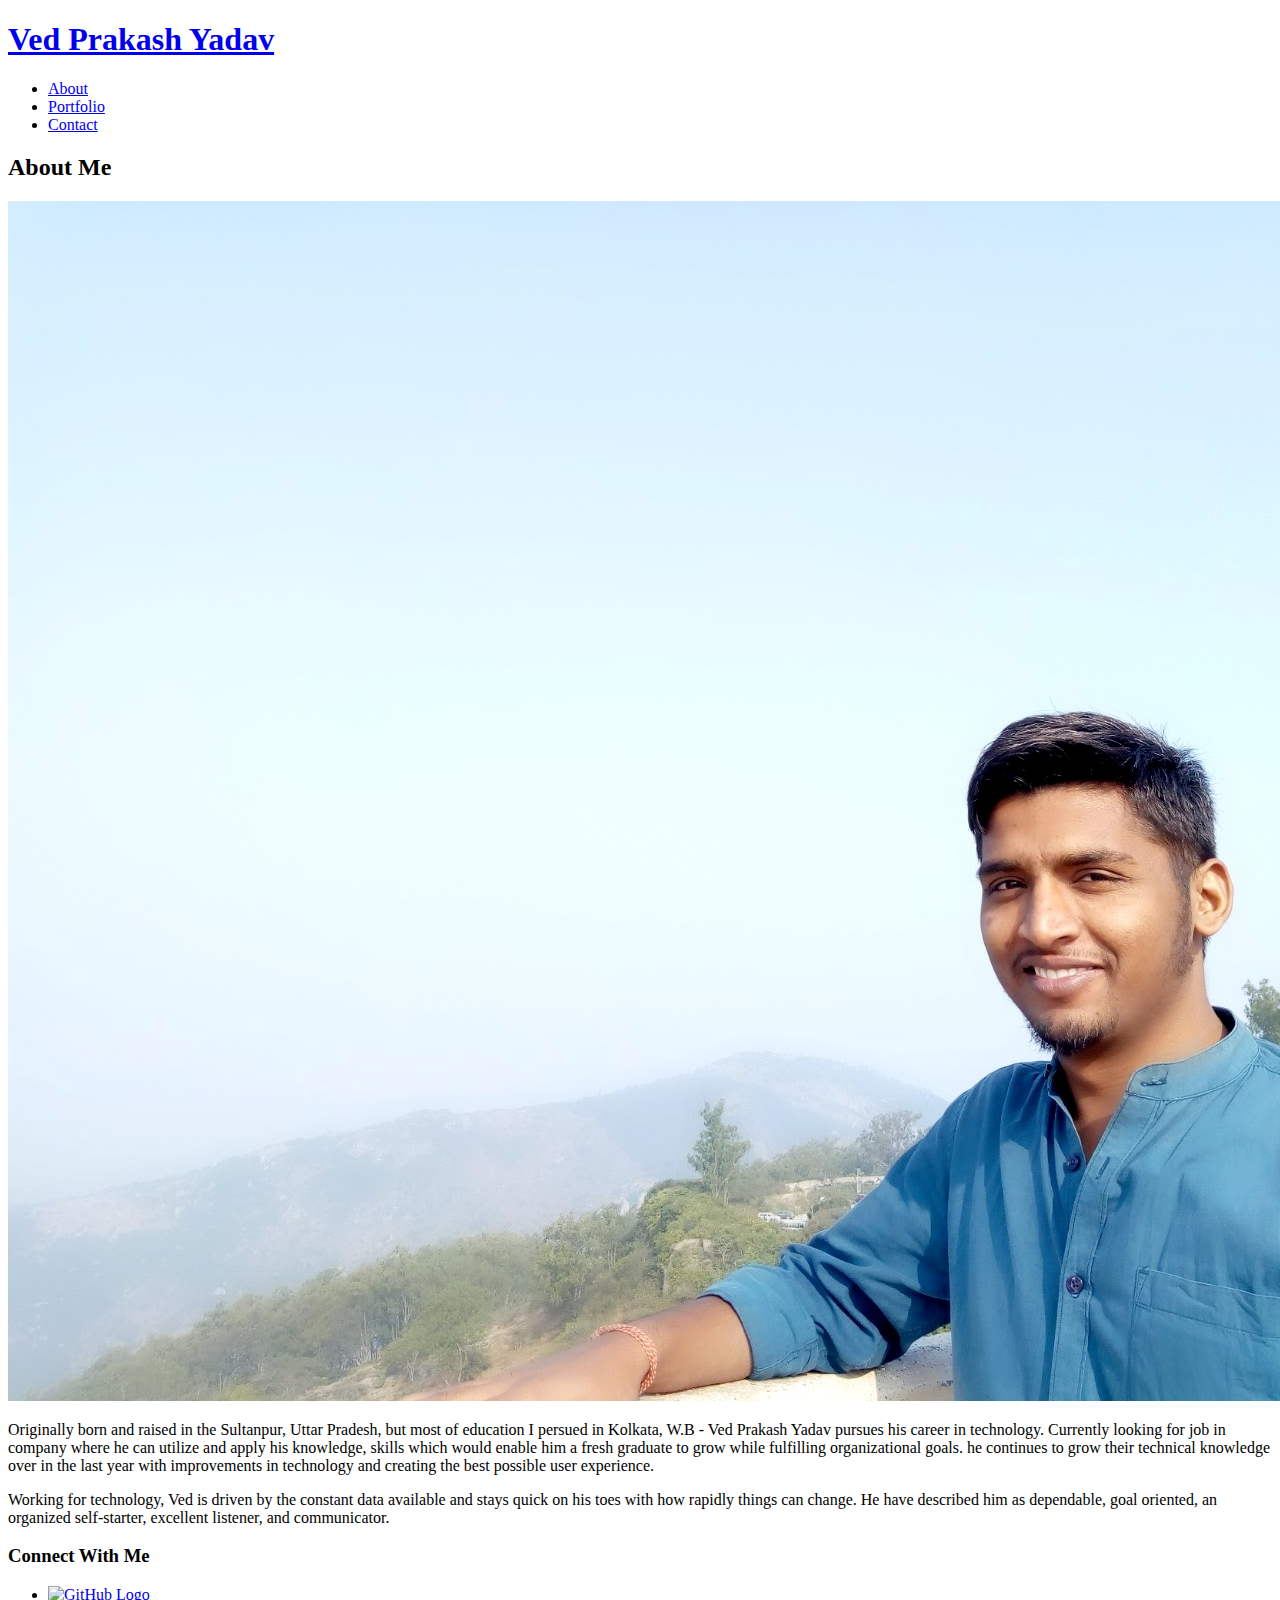
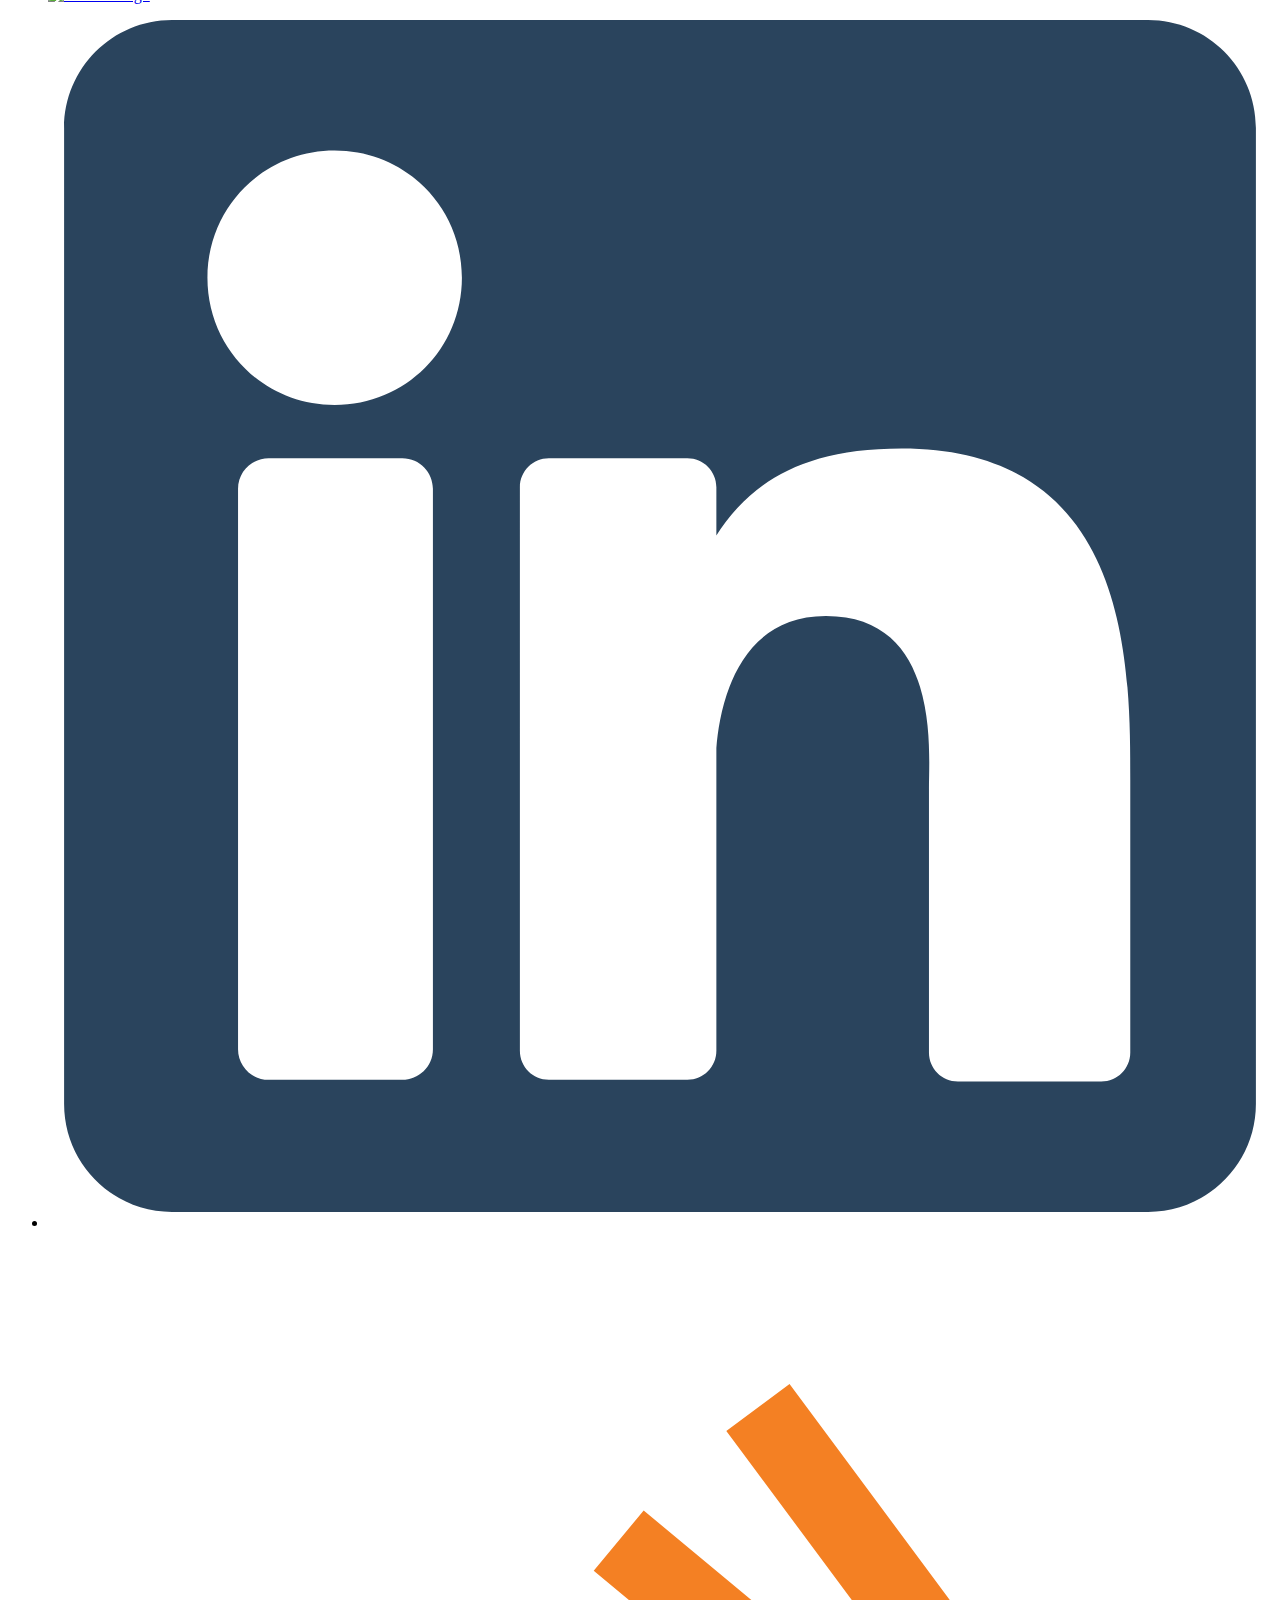
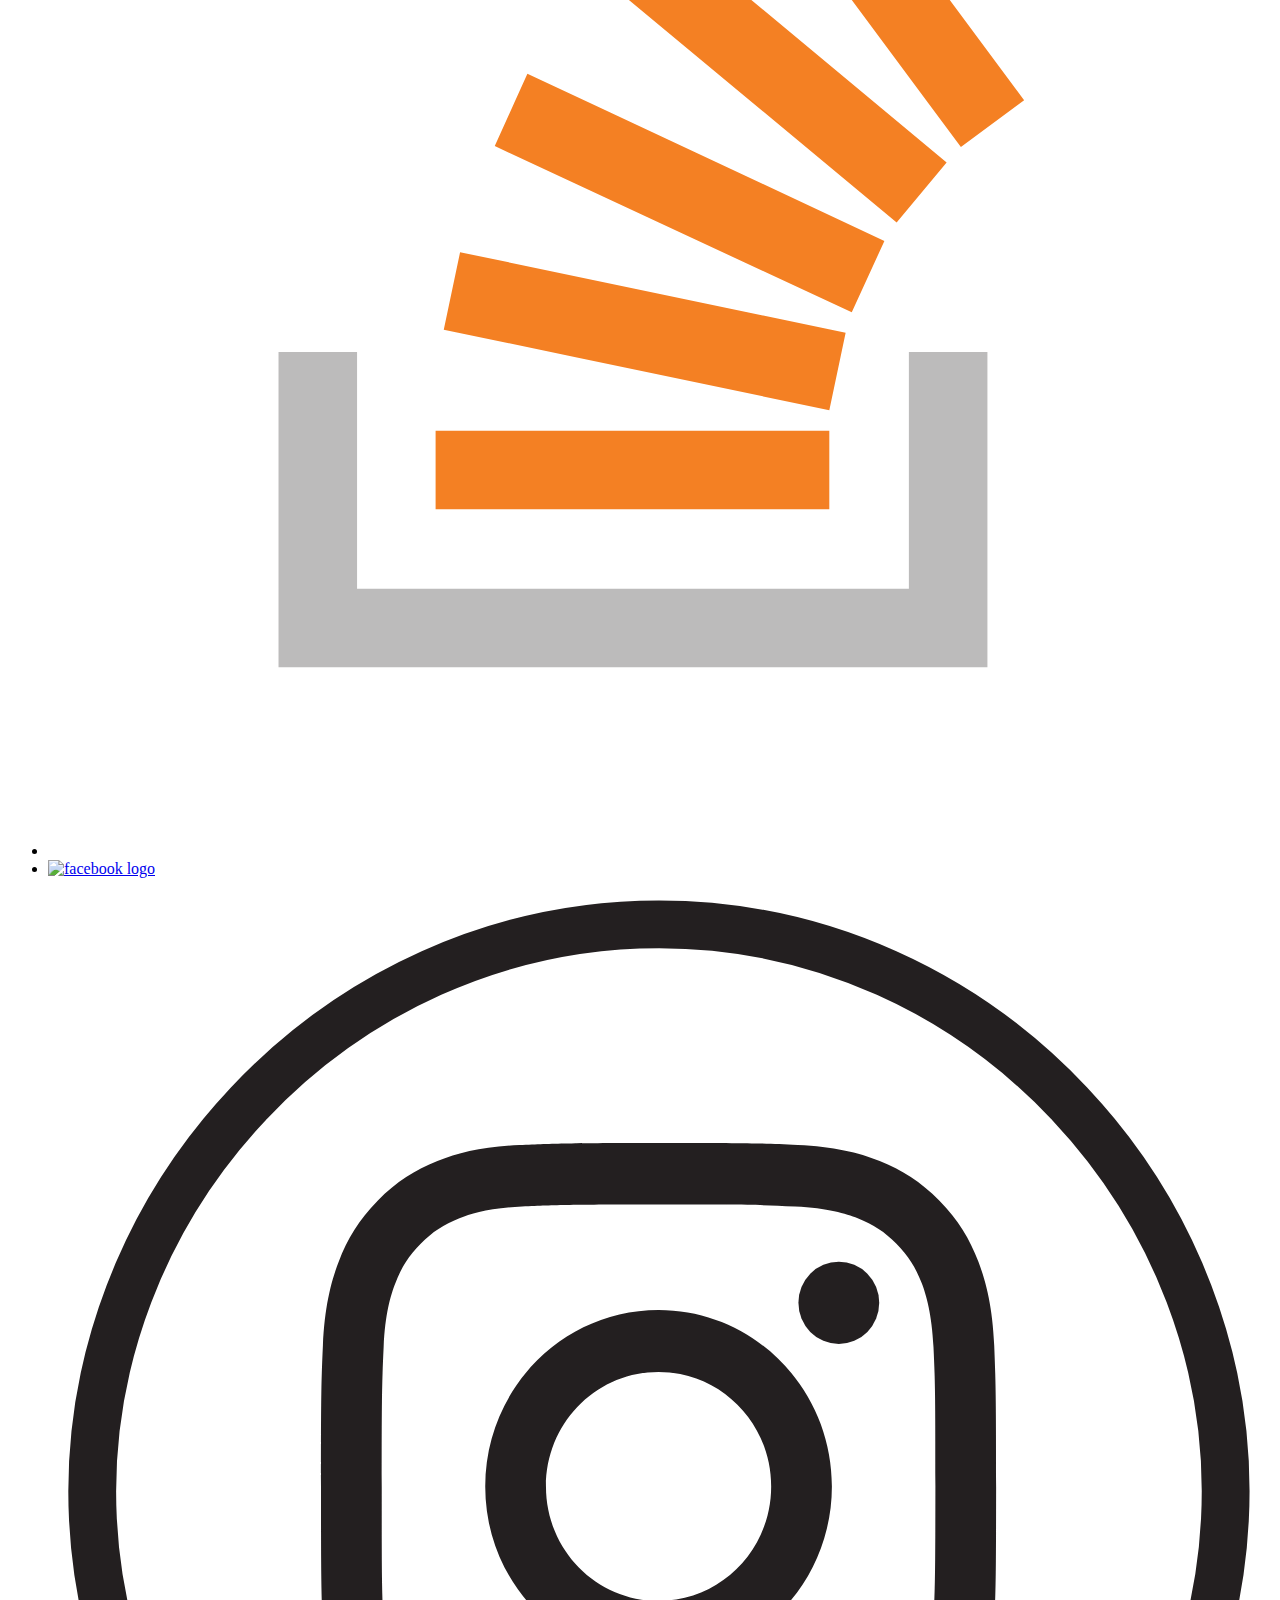
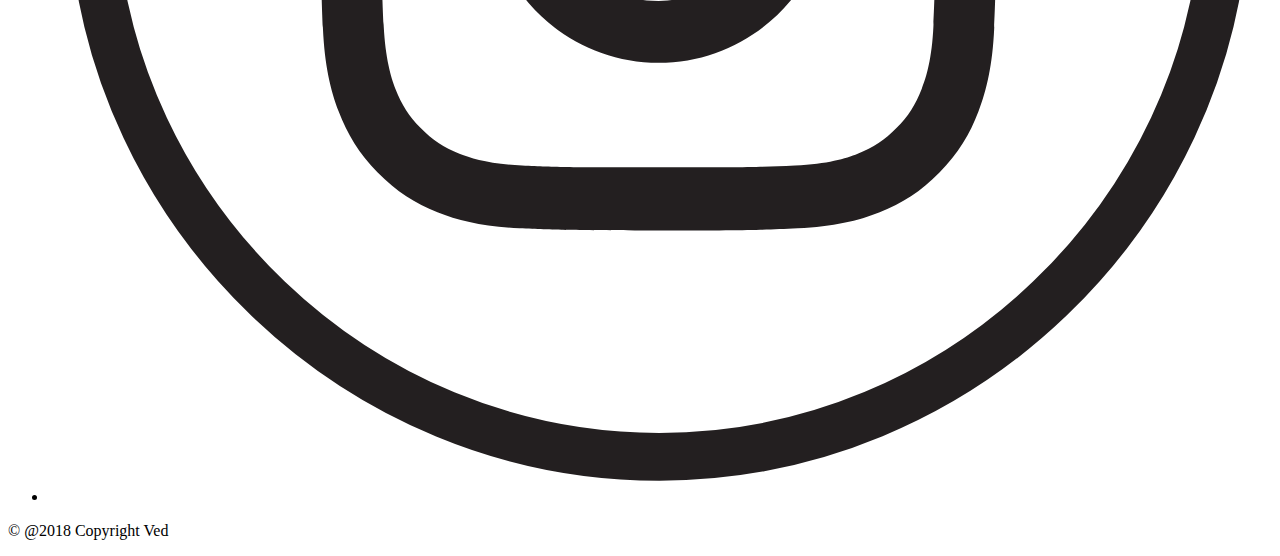
==== index.html @ bb1c4948 "Created social link" ====
<!DOCTYPE html>
<html>
<head>
	<meta charset="utf-8">
	<title>Ved Prakash Yadav | Full Stack Developer</title>
	<!-- Site icon -->
	<link rel="icon" type="image/png" href="images/Ylogo.png">

	<!--Stylesheets -->
    <link rel="stylesheet" type="text/css" href="css/reset.css">
	<link rel="stylesheet" type="text/css" href="css/style.css">
</head>
<body>

	<!-- Start for global nav -->
	<div class="global-nav-wrapper">
		<!-- Header name should click to about page -->
		<header class="header-wrapper">
			<a href="index.html">
				<div class="logo">
					<h1>Ved Prakash Yadav</h1>
				</div>
			</a>
		</header>

		<nav class="top-nav">
			<ul>
				<li><a href="index.html">About</a></li>
				<li><a href="portfolio.html">Portfolio</a></li>
				<li><a href="contact.html">Contact</a></li>
			</ul>
		</nav>
		
	</div>
	<!-- End for global nav -->

	
	<!-- Start for main content -->
	<div id="body-wrapper">
		<!-- Left Container will change for each page-->
		<section>
			<div class="body-title">
				<h2>About Me</h2>
			</div>
			<div class="about-me">
				<img src="images/ved_prakash.png" alt="Ved Prakash">
				<p>
					Originally born and raised in the Sultanpur, Uttar Pradesh, but most of education I persued in Kolkata, W.B - Ved Prakash Yadav pursues his career in technology. Currently looking for job in company where he can utilize and apply his knowledge, skills which would enable him a fresh graduate to grow while fulfilling organizational goals. he continues to grow their technical knowledge over in the last year with improvements in technology and creating the best possible user experience. 
				</p>

				<p>
					Working for technology, Ved is driven by the constant data available and stays quick on his toes with how rapidly things can change. He have described him as dependable, goal oriented, an organized self-starter, excellent listener, and communicator.
				</p>
			</div>

		</section>

			<!--Connect w/ Me on all page-->
		<aside>
			<h3>Connect With Me</h3>
			<div class="social-icons">
				<ul>
					<li>
						<a href="https://github.com/vpyadav8961" target="_blank">
							<img src="images/github.svg" alt="GitHub Logo">
						</a>
					</li>
					<li>
						<a href="www.linkedin.com/in/captvpyadav7" target="_blank">
							<img src="images/color.svg" alt="LinkedIn Logo">
						</a>
					</li>
					<li>
						<a href="https://stackoverflow.com/users/7400026/capt-ved" target="_blank">
							<img src="images/stack.svg" alt="Stack Overflow Logo">
						</a>
					</li>
					<li>
						<a href="https://www.facebook.com/vedprakash.yadav.165" target="_blank">
							<img src="facebook.svg" alt="facebook logo">
						</a>
					</li>
					<li>
						<a href="https://www.instagram.com/vidhayak_ved7.29/" target="_blank">
							<img src="images/insta.svg" alt="instagram logo">
						</a>
					</li>
				</ul>
			</div>

			
		</aside>
		
	</div>
	<!-- End for body content -->
	

	<!-- Start for footer -->
	<footer>
		<div id="footer-wrapper">
			<p>&copy; @2018 Copyright Ved</p>
		</div>
	</footer>
	<!-- End for footer -->
</body>
</html>
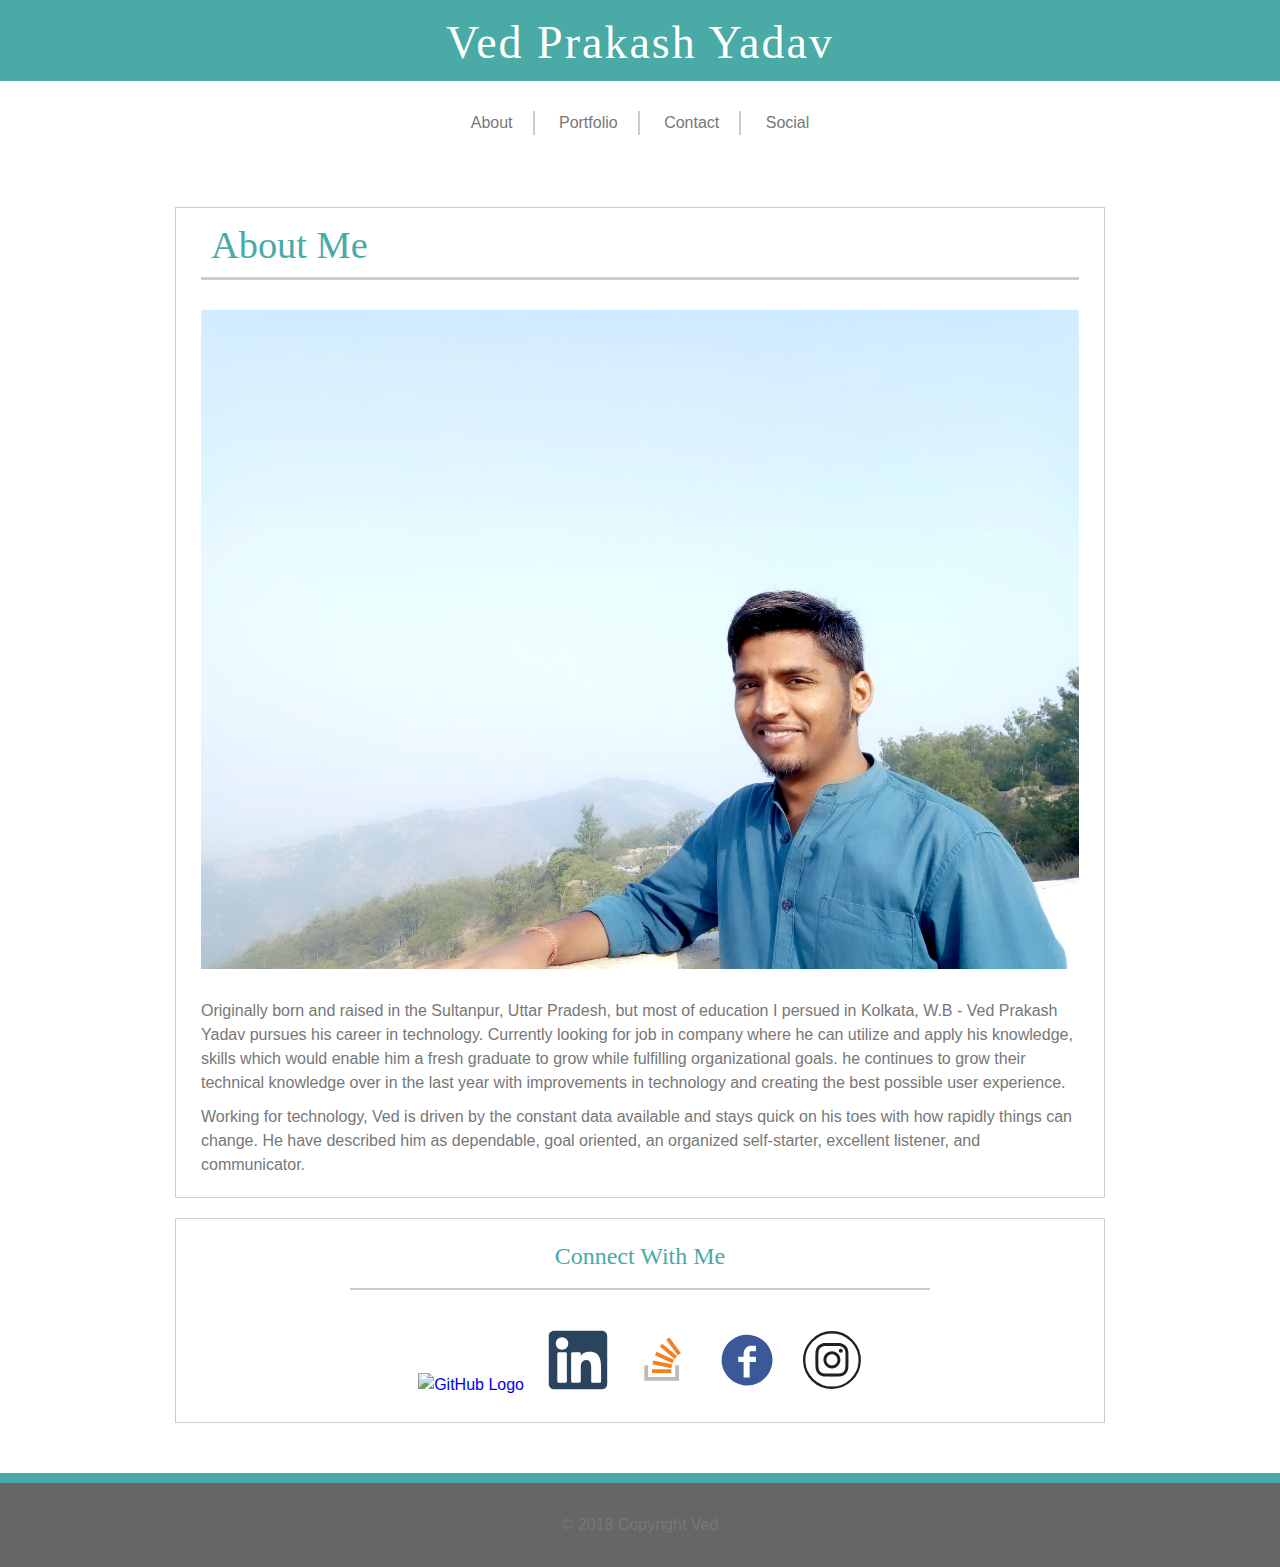
==== commit 7be9864e: "social tab added" ====
--- a/index.html
+++ b/index.html
@@ -28,6 +28,7 @@
 				<li><a href="index.html">About</a></li>
 				<li><a href="portfolio.html">Portfolio</a></li>
 				<li><a href="contact.html">Contact</a></li>
+				<li><a href="#social">Social</a></li>
 			</ul>
 		</nav>
 		
@@ -58,7 +59,7 @@
 			<!--Connect w/ Me on all page-->
 		<aside>
 			<h3>Connect With Me</h3>
-			<div class="social-icons">
+			<div class="social-icons"name="social" id="social">
 				<ul>
 					<li>
 						<a href="https://github.com/vpyadav8961" target="_blank">
@@ -66,7 +67,7 @@
 						</a>
 					</li>
 					<li>
-						<a href="www.linkedin.com/in/captvpyadav7" target="_blank">
+						<a href="https://www.linkedin.com/in/captvpyadav7" target="_blank">
 							<img src="images/color.svg" alt="LinkedIn Logo">
 						</a>
 					</li>
@@ -77,7 +78,7 @@
 					</li>
 					<li>
 						<a href="https://www.facebook.com/vedprakash.yadav.165" target="_blank">
-							<img src="facebook.svg" alt="facebook logo">
+							<img src="images/facebook.svg" alt="facebook logo">
 						</a>
 					</li>
 					<li>
@@ -98,7 +99,7 @@
 	<!-- Start for footer -->
 	<footer>
 		<div id="footer-wrapper">
-			<p>&copy; @2018 Copyright Ved</p>
+			<p>&copy; 2018 Copyright Ved</p>
 		</div>
 	</footer>
 	<!-- End for footer -->
--- a/css/style.css
+++ b/css/style.css
@@ -0,0 +1,189 @@
+/**** Start- Full Site Styling ****/
+
+body {
+	font-family: 'Arial', 'Helvetica Neue', Helvetica, sans-serif;
+	line-height: 150%;
+	padding: 0;
+	margin: 0;
+	background-image: url("../images/concrete_seamless.png");
+	background-repeat: repeat;
+}
+
+body a {
+	text-decoration: none;
+}
+
+h1, h2, h3, h4 {
+	font-family: 'Georgia', Times, Times New Roman, serif;
+	color: #4aaaa5;
+}
+
+h1 {
+	font-size: 2.3em;
+}
+h2 {
+	font-size: 2em;
+}
+h3 {
+	font-size: 1.8em;
+}
+h4 {
+	font-size: 1.5em;
+}
+
+p {
+	padding-bottom: 10px;
+}
+
+
+
+/* Start- Header/Nav Styling */
+
+
+.global-nav-wrapper{
+	text-align: center;
+
+}
+
+.header-wrapper {
+	background-color: #4aaaa5;
+	float: left;
+	margin: 0 0 30px 0;
+	padding: 5px 0 0 0;
+	width: 100%;
+}
+
+.header-wrapper h1 {
+	color: #ffffff;
+}
+
+.header-wrapper a, .header-wrapper a:visited {
+	color: #ffffff;
+	font-size: 1.25em;
+	letter-spacing: 2px;
+	padding: 15px 30px;
+}
+
+.top-nav {
+	background-color: #fff;
+}
+
+.top-nav a, .top-nav:visited {
+	color: #777;
+	padding: 0 20px;
+}
+
+.top-nav ul {
+	list-style: none;
+	margin: 0 10px;
+	padding: 0 0 22px 0;
+}
+
+.top-nav li {
+	display: inline-block;
+	border-right: 2px solid #ccc;
+}
+
+.top-nav li:last-child {
+	border-right: none;
+}
+
+/* End- Header/Nav Styling */
+
+
+/* Start- Standard Body Styling */
+
+ #body-wrapper {
+ 	max-width: 960px;
+ 	margin: 50px auto;
+ 	color: #777777;
+ }
+
+
+ #body-wrapper section {
+ 	background-color: #fff;
+ 	border: 1px solid #ccc;
+ 	margin: 0 15px 20px 15px;
+ 	padding: 10px 25px;
+ }
+
+  .body-title {
+ 	font-size: 1.2em;
+ 	border-bottom: 3px solid #ccc;
+ 	padding: 15px 0 20px 10px;
+ 	margin-bottom: 30px;
+ }
+
+  #body-wrapper aside {
+  	text-align: center;
+ 	background-color: #fff;
+ 	border: 1px solid #ccc;
+ 	margin: 0 15px;
+ 	padding: 15px;
+ }
+
+ #body-wrapper aside h3 {
+ 	max-width: 580px;
+ 	font-size: 1.5em;
+ 	padding: 10px 0 20px 0;
+ 	border-bottom: 2px solid #ccc;
+ 	margin: 0 auto 30px auto;
+
+ }
+
+#body-wrapper aside ul {
+	padding: 0;
+}
+
+ #body-wrapper aside ul li {
+ 	list-style: none;
+ 	display: inline-block;
+	margin: 10px;
+ }
+
+ #body-wrapper aside ul li img {
+ 	width: 60px;
+ }
+
+/* End- Standard Body Styling */
+
+
+/* Start- Footer Styling */
+#footer-wrapper{
+ 	margin: 0 auto;
+ 	padding: 30px 0 20px 0;
+ 	border-top: 10px solid #4aaaa5;
+ 	background-color: #666;
+ 	text-align: center;
+ 	color: #777777;
+}
+/* End- Footer Styling */
+
+
+
+
+/**** End- Full Site Styling ****/
+
+
+
+
+
+/* Start- additional for index.html Styling */
+.about-me {
+	
+}
+
+.about-me img {
+	display: block;
+	max-width: 100%;
+	margin: 0 auto 30px;
+}
+
+/* End- additional for index.html Styling */
+
+/* Start- additional for portfolio.html Styling */
+/* End- additional for portfolio.html Styling*/
+
+/* Start- additional for contact.html Styling */
+/* End- additional for contact.html Styling */
+
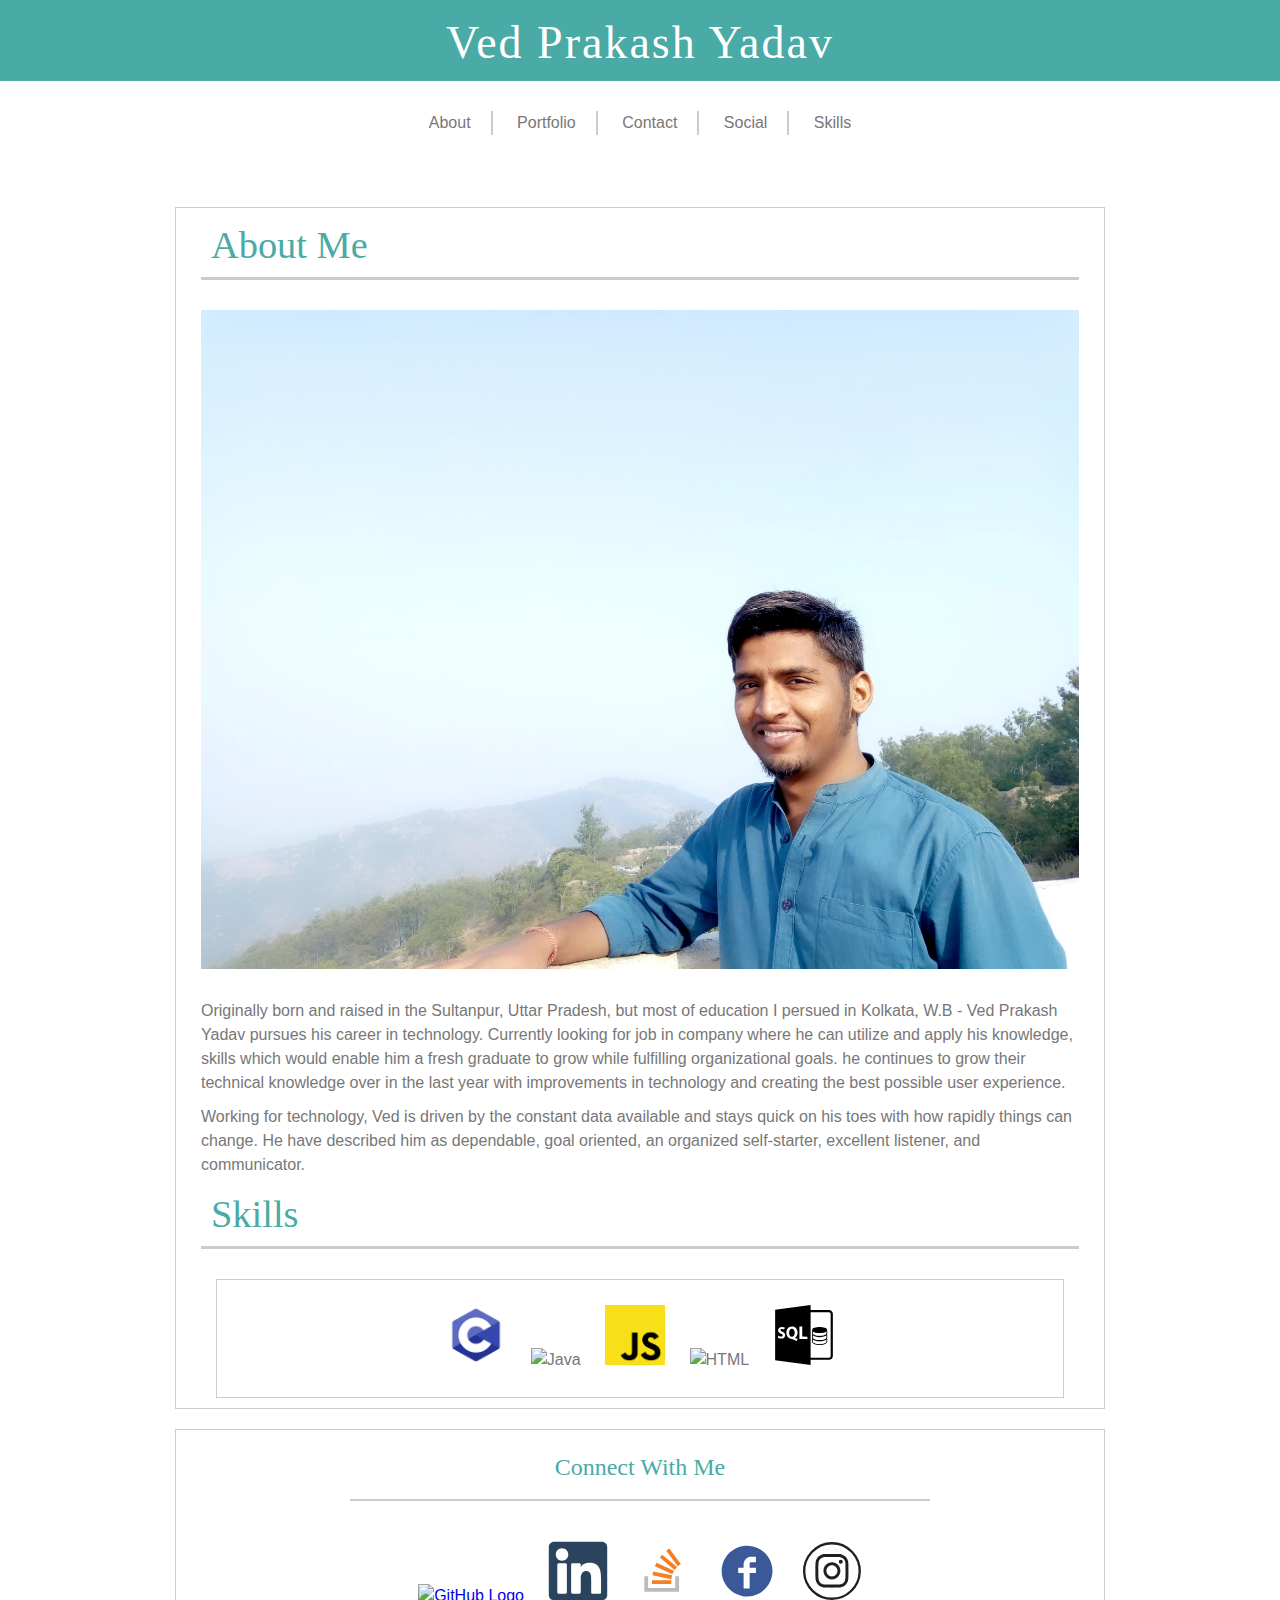
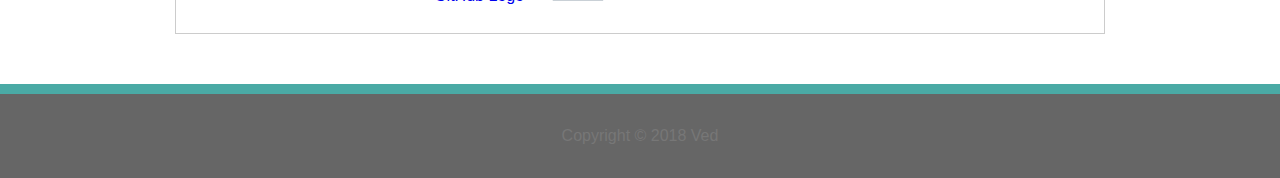
==== commit 6ec43832: "Skill section updated  with icons" ====
--- a/index.html
+++ b/index.html
@@ -29,6 +29,7 @@
 				<li><a href="portfolio.html">Portfolio</a></li>
 				<li><a href="contact.html">Contact</a></li>
 				<li><a href="#social">Social</a></li>
+				<li><a href="#Skill">Skills</a></li>
 			</ul>
 		</nav>
 		
@@ -53,13 +54,40 @@
 					Working for technology, Ved is driven by the constant data available and stays quick on his toes with how rapidly things can change. He have described him as dependable, goal oriented, an organized self-starter, excellent listener, and communicator.
 				</p>
 			</div>
+			<div class="skills" id="Skill">
+				<h2>Skills</h2>
+			</div>
+		<aside>
+			<div class="skills-icon">
+				<ul>
+					<li>
+						<img src="images/c.png" alt="C lang">
+					</li>
+					<li>
+						<img src="images/java.png" alt="Java">
+					</li>
+					<li>
+						<img src="images/javascript.png" alt="JavaScrpit">
+					</li>
+					<li>
+						<img src="images/html5.svg" alt="HTML">
+					</li>
+					<li>
+						<img src="images/sql.svg" alt="SQL">
+					</li>
+				</ul>
+				
+			</div>
+		</aside>
+			
+
 
 		</section>
 
 			<!--Connect w/ Me on all page-->
 		<aside>
 			<h3>Connect With Me</h3>
-			<div class="social-icons"name="social" id="social">
+			<div class="social-icons" name="social" id="social">
 				<ul>
 					<li>
 						<a href="https://github.com/vpyadav8961" target="_blank">
@@ -99,7 +127,7 @@
 	<!-- Start for footer -->
 	<footer>
 		<div id="footer-wrapper">
-			<p>&copy; 2018 Copyright Ved</p>
+			<p> Copyright &copy; 2018 Ved</p>
 		</div>
 	</footer>
 	<!-- End for footer -->
--- a/css/style.css
+++ b/css/style.css
@@ -113,7 +113,12 @@
  	padding: 15px 0 20px 10px;
  	margin-bottom: 30px;
  }
-
+  .skills {
+ 	font-size: 1.2em;
+ 	border-bottom: 3px solid #ccc;
+ 	padding: 15px 0 20px 10px;
+ 	margin-bottom: 30px;
+ }
   #body-wrapper aside {
   	text-align: center;
  	background-color: #fff;
@@ -178,6 +183,9 @@
 	max-width: 100%;
 	margin: 0 auto 30px;
 }
+.skills{
+	display: block;
+}
 
 /* End- additional for index.html Styling */
 
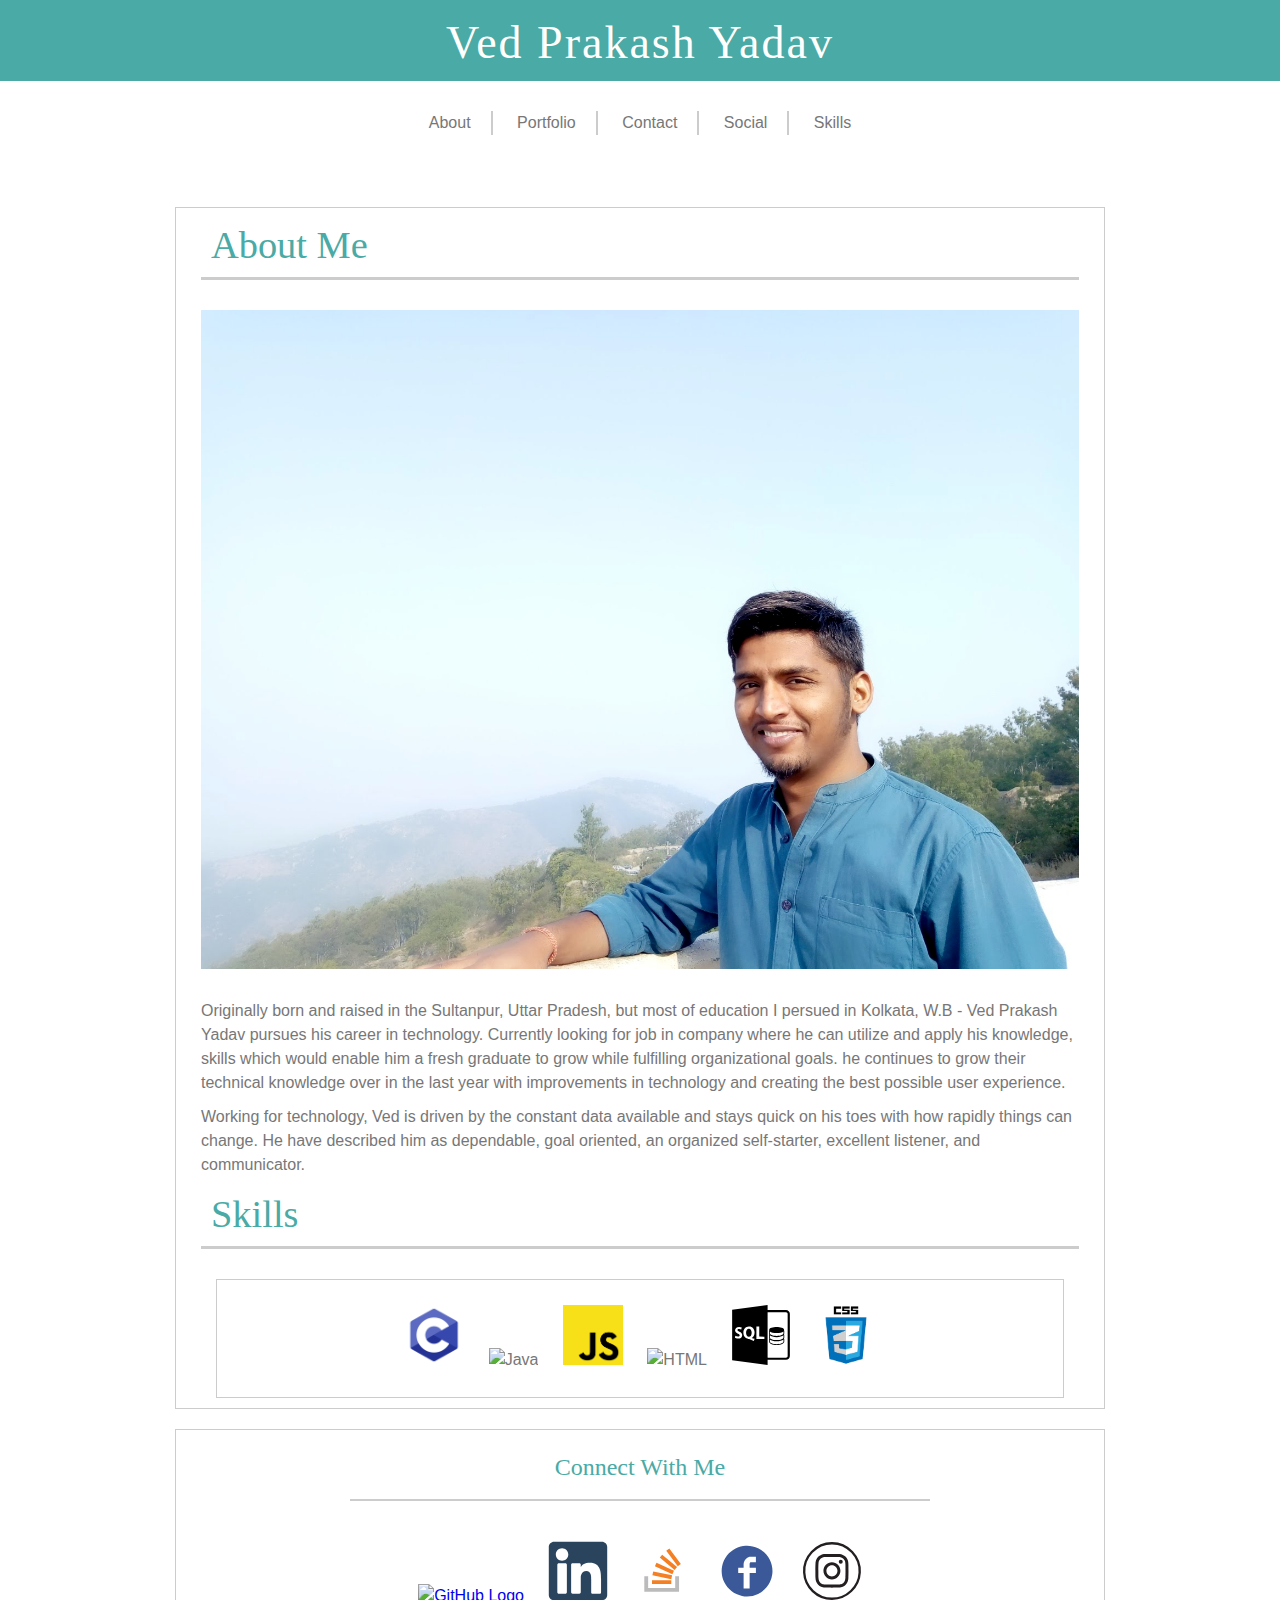
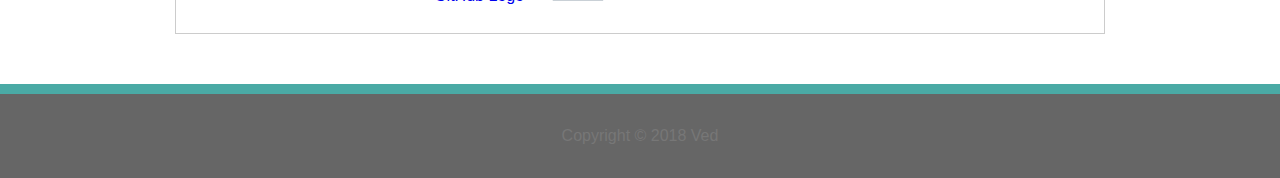
==== commit 07be1b2b: "Changes in index page" ====
--- a/index.html
+++ b/index.html
@@ -74,6 +74,10 @@
 					</li>
 					<li>
 						<img src="images/sql.svg" alt="SQL">
+
+					</li>
+					<li>
+						<img src="images/css3.png" alt="CSS">
 					</li>
 				</ul>
 				
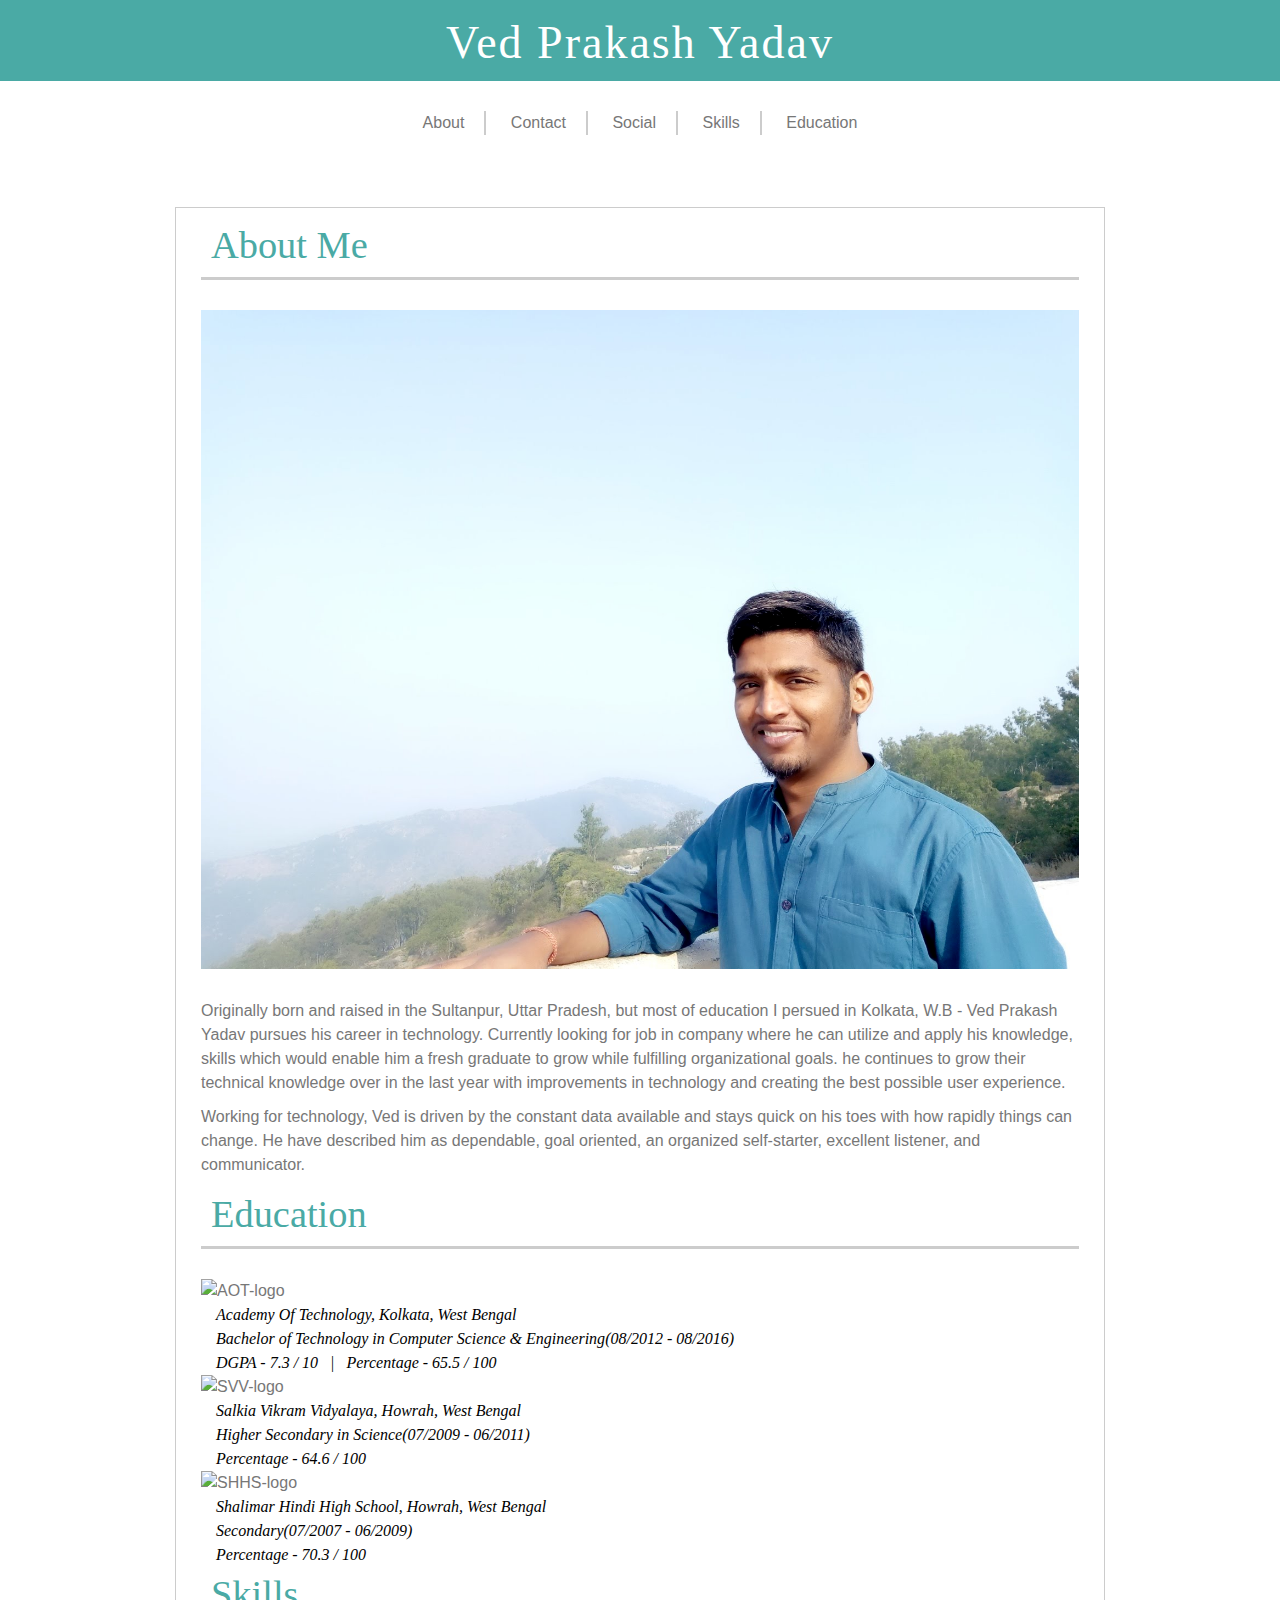
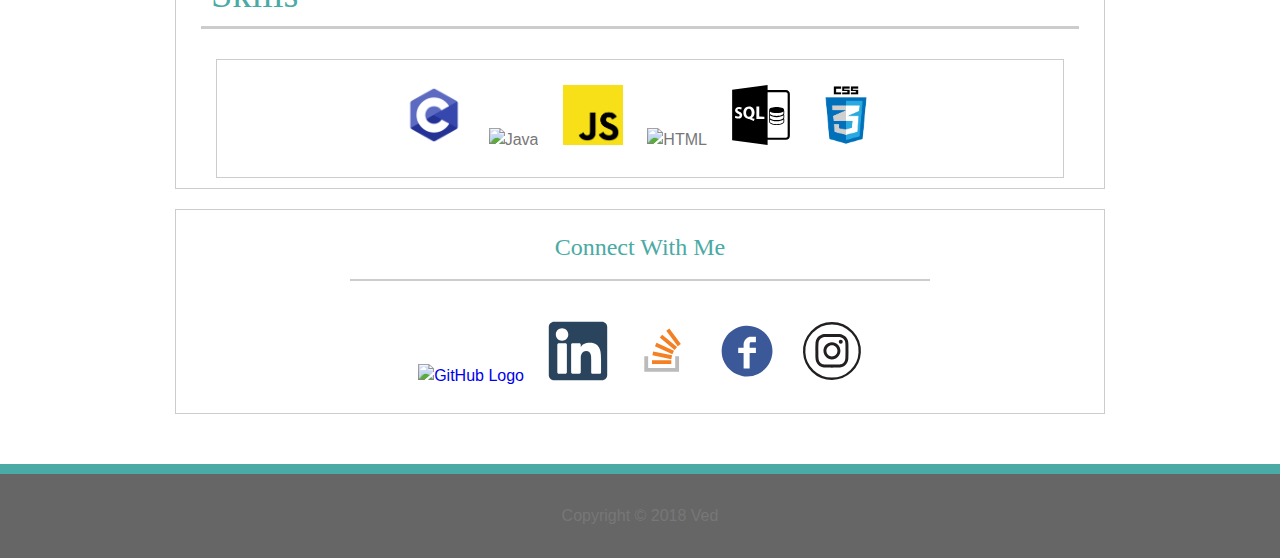
==== commit 1e42b685: "Education is added in index page" ====
--- a/index.html
+++ b/index.html
@@ -26,10 +26,10 @@
 		<nav class="top-nav">
 			<ul>
 				<li><a href="index.html">About</a></li>
-				<li><a href="portfolio.html">Portfolio</a></li>
 				<li><a href="contact.html">Contact</a></li>
 				<li><a href="#social">Social</a></li>
 				<li><a href="#Skill">Skills</a></li>
+				<li><a href="#edu">Education</a></li>
 			</ul>
 		</nav>
 		
@@ -53,6 +53,49 @@
 				<p>
 					Working for technology, Ved is driven by the constant data available and stays quick on his toes with how rapidly things can change. He have described him as dependable, goal oriented, an organized self-starter, excellent listener, and communicator.
 				</p>
+			</div>
+			<!-- Start of Education part-->
+			<div class="education" id="edu">
+				<h2>Education</h2>
+			</div>
+
+			<div class="Educat">
+				<ul>
+                 <!-- college logo -->
+                  
+                            <!-- college details -->
+                    <li>
+                        <div>
+                        	 <img src="images/glbitm-logo.png" alt="AOT-logo" />
+                     		<h3><b>Academy Of Technology, Kolkata, West Bengal</b></h3>
+                            <h3><b>Bachelor of Technology</b> in Computer Science & Engineering<span><b>(08/2012 - 08/2016)</b></span></h3>
+                            <h3>DGPA - 7.3 / 10 &nbsp;&nbsp;|&nbsp;&nbsp; Percentage - 65.5 / 100</h3>
+                        </div>
+                    </li>
+                    <!-- School logo -->
+                  
+                            <!-- School details -->
+                   <li>
+                        <div>
+                        	 <img src="images/glbitm-logo.png" alt="SVV-logo" />
+                     		<h3><b>Salkia Vikram Vidyalaya, Howrah, West Bengal</b></h3>
+                            <h3><b>Higher Secondary</b> in Science<span><b>(07/2009 - 06/2011)</b></span></h3>
+                            <h3> Percentage - 64.6 / 100</h3>
+                        </div>
+                    </li>    
+                    <!-- School logo -->
+                  
+                            <!-- School details -->
+                    <li>
+                        <div>
+                        	 <img src="images/glbitm-logo.png" alt="SHHS-logo" />
+                     		<h3><b>Shalimar Hindi High School, Howrah, West Bengal</b></h3>
+                            <h3><b>Secondary</b><span><b>(07/2007 - 06/2009)</b></span></h3>
+                            <h3> Percentage - 70.3 / 100</h3>
+                        </div>
+                    </li>  
+
+                </ul>
 			</div>
 			<div class="skills" id="Skill">
 				<h2>Skills</h2>
--- a/css/style.css
+++ b/css/style.css
@@ -114,6 +114,12 @@
  	margin-bottom: 30px;
  }
   .skills {
+ 	font-size: 1.2em;
+ 	border-bottom: 3px solid #ccc;
+ 	padding: 15px 0 20px 10px;
+ 	margin-bottom: 30px;
+ }
+ .education {
  	font-size: 1.2em;
  	border-bottom: 3px solid #ccc;
  	padding: 15px 0 20px 10px;
@@ -186,6 +192,20 @@
 .skills{
 	display: block;
 }
+.Educat h3{
+	font-size: 1em;
+	font-style: italic;
+	padding-left: 15px;
+	color: black;
+	
+}
+.fa{
+	display: inline-block;
+	text-rendering: auto;
+}
+.fa-phone:before{
+	content: "\f095";
+}
 
 /* End- additional for index.html Styling */
 
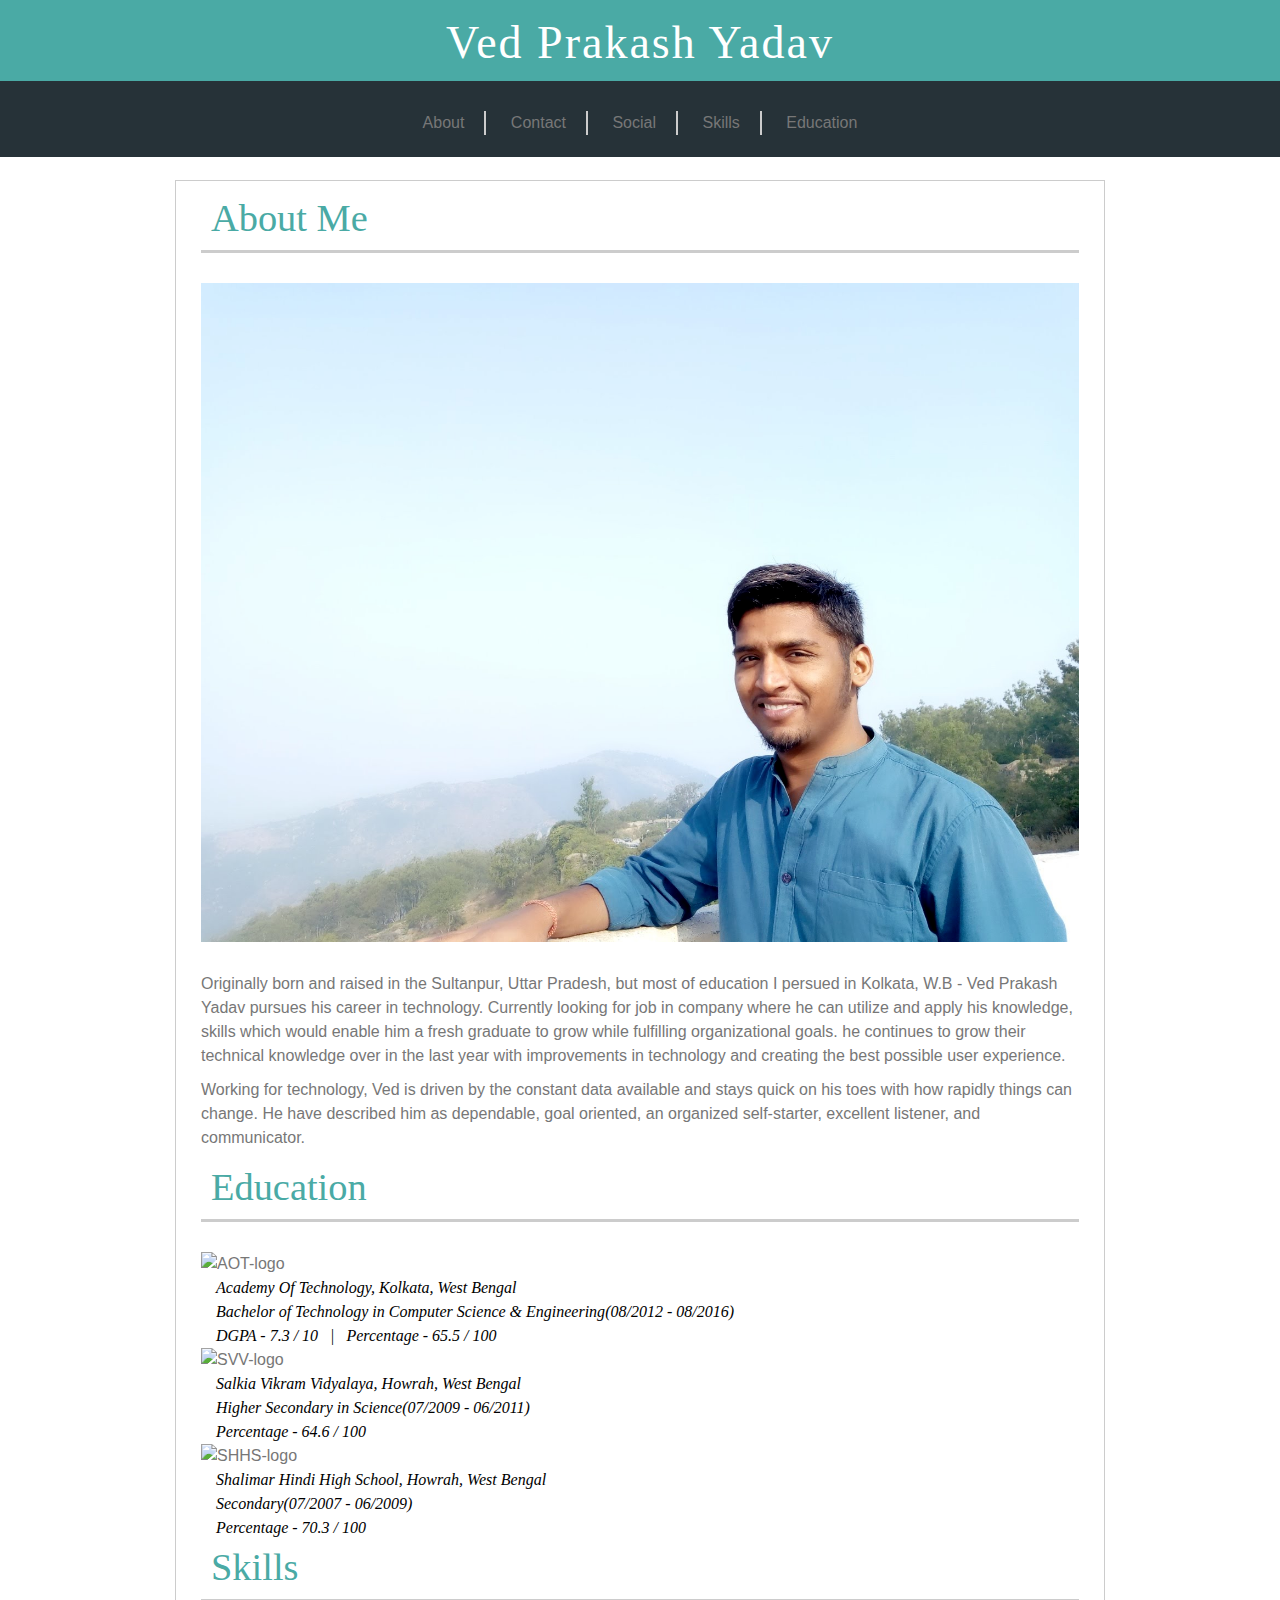
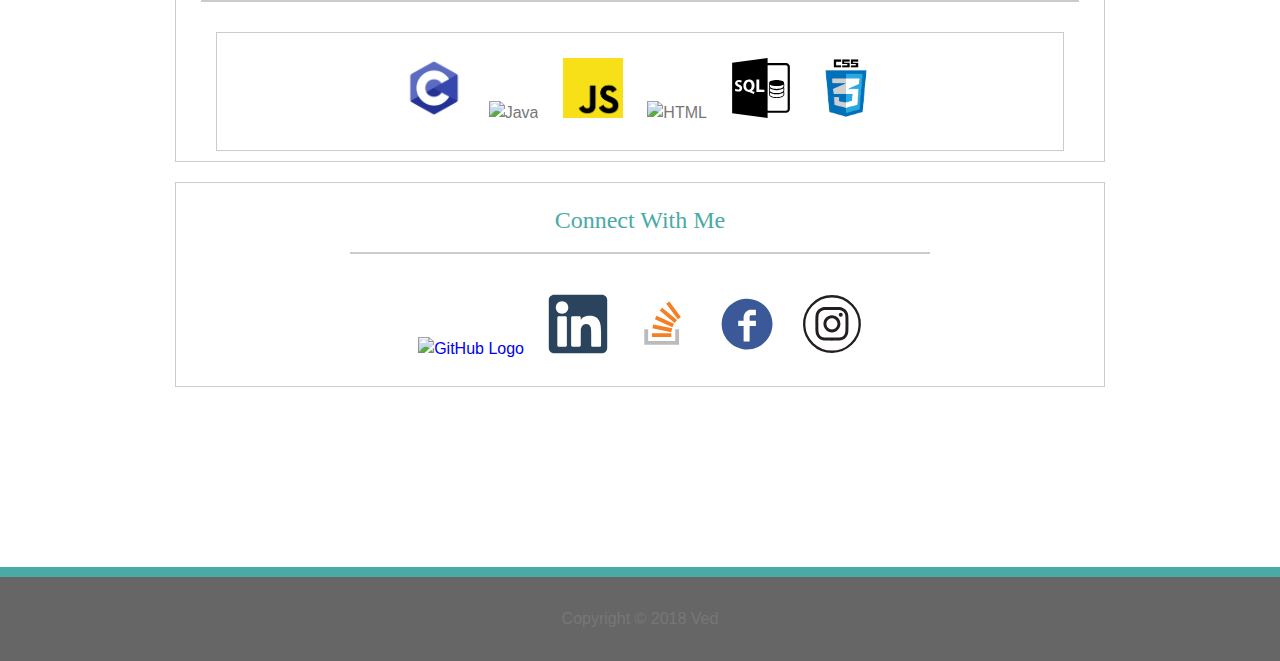
==== commit 39f5983c: "Make sticky navigation bar" ====
--- a/index.html
+++ b/index.html
@@ -66,7 +66,7 @@
                             <!-- college details -->
                     <li>
                         <div>
-                        	 <img src="images/glbitm-logo.png" alt="AOT-logo" />
+                        	 <img src="images/ao.png" alt="AOT-logo" />
                      		<h3><b>Academy Of Technology, Kolkata, West Bengal</b></h3>
                             <h3><b>Bachelor of Technology</b> in Computer Science & Engineering<span><b>(08/2012 - 08/2016)</b></span></h3>
                             <h3>DGPA - 7.3 / 10 &nbsp;&nbsp;|&nbsp;&nbsp; Percentage - 65.5 / 100</h3>
--- a/css/style.css
+++ b/css/style.css
@@ -42,7 +42,10 @@
 
 .global-nav-wrapper{
 	text-align: center;
-
+	overflow: hidden;
+  	position: fixed;
+ 	top: 0;
+ 	width: 100%;
 }
 
 .header-wrapper {
@@ -65,7 +68,8 @@
 }
 
 .top-nav {
-	background-color: #fff;
+	background-color: #263238;
+
 }
 
 .top-nav a, .top-nav:visited {
@@ -95,7 +99,7 @@
 
  #body-wrapper {
  	max-width: 960px;
- 	margin: 50px auto;
+ 	margin: 180px auto;
  	color: #777777;
  }
 
@@ -112,6 +116,9 @@
  	border-bottom: 3px solid #ccc;
  	padding: 15px 0 20px 10px;
  	margin-bottom: 30px;
+ }
+ .contact-detail{
+ 	margin-top:;
  }
   .skills {
  	font-size: 1.2em;
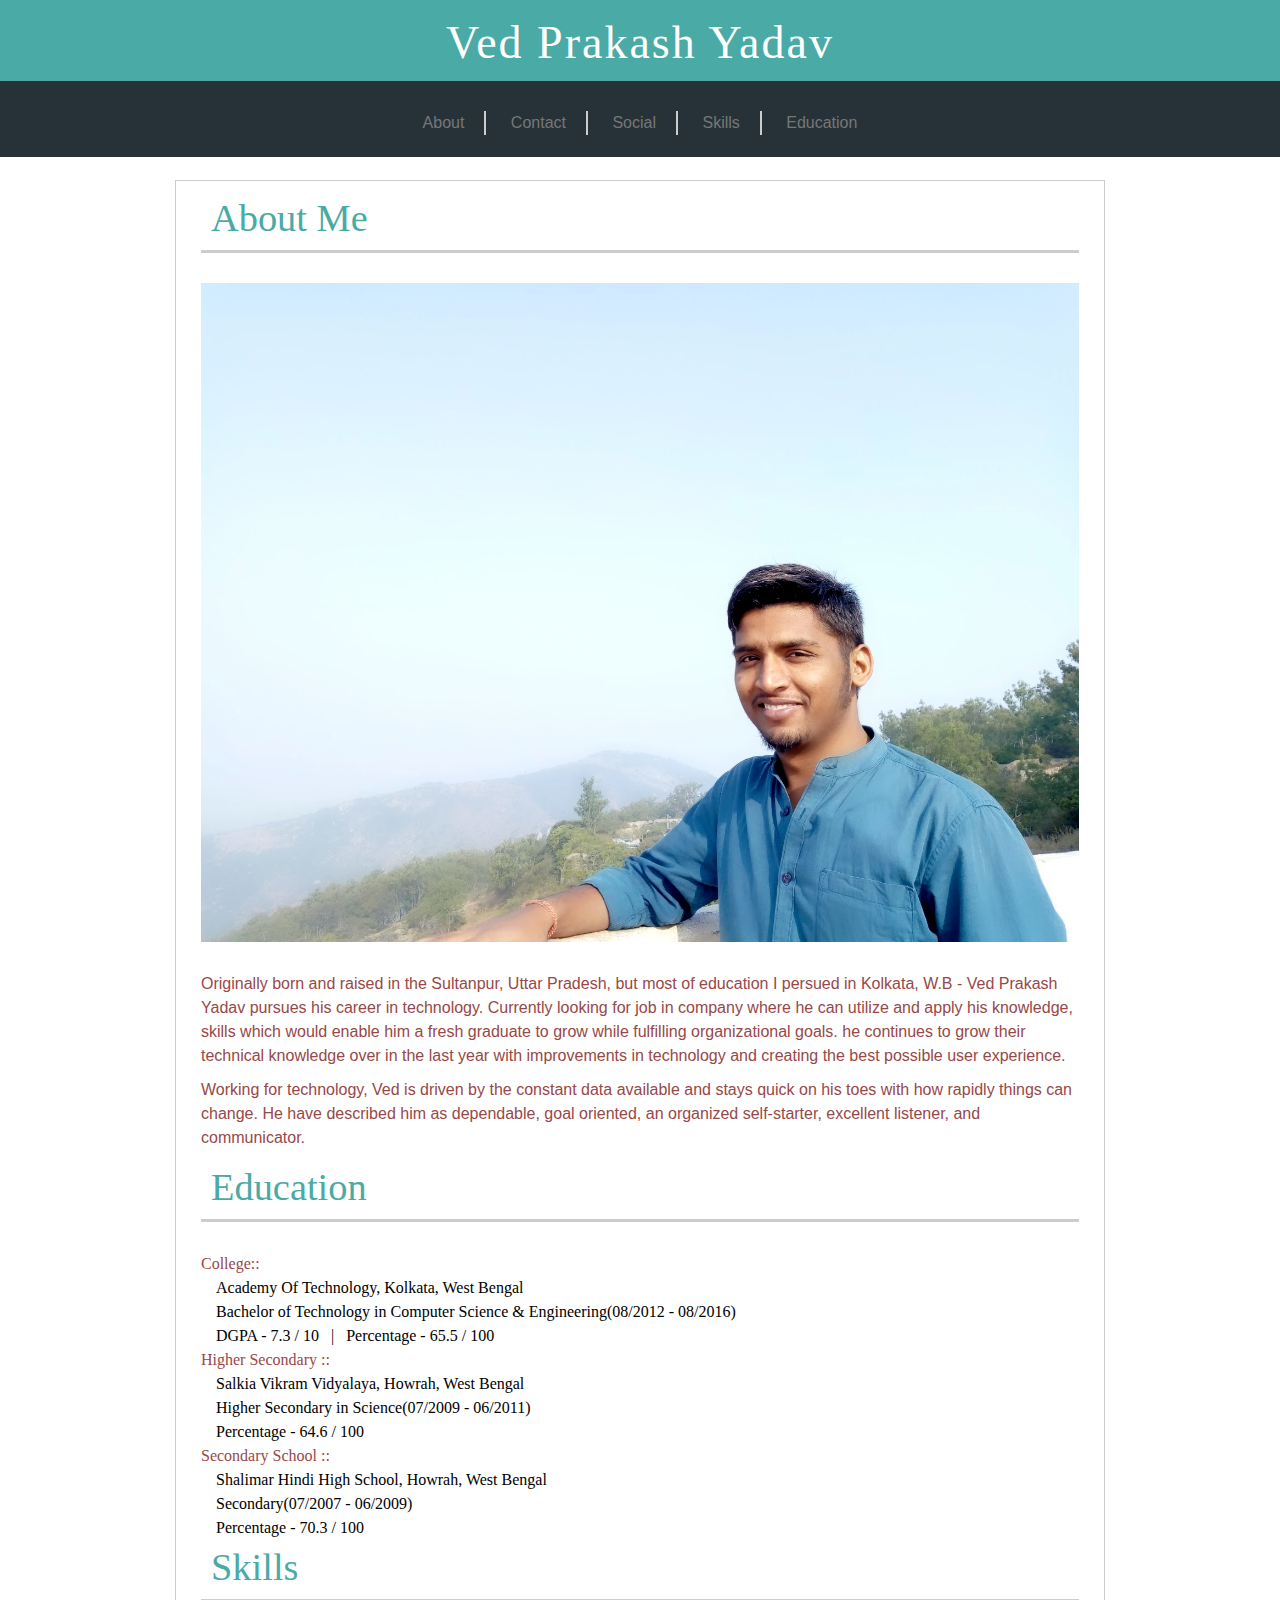
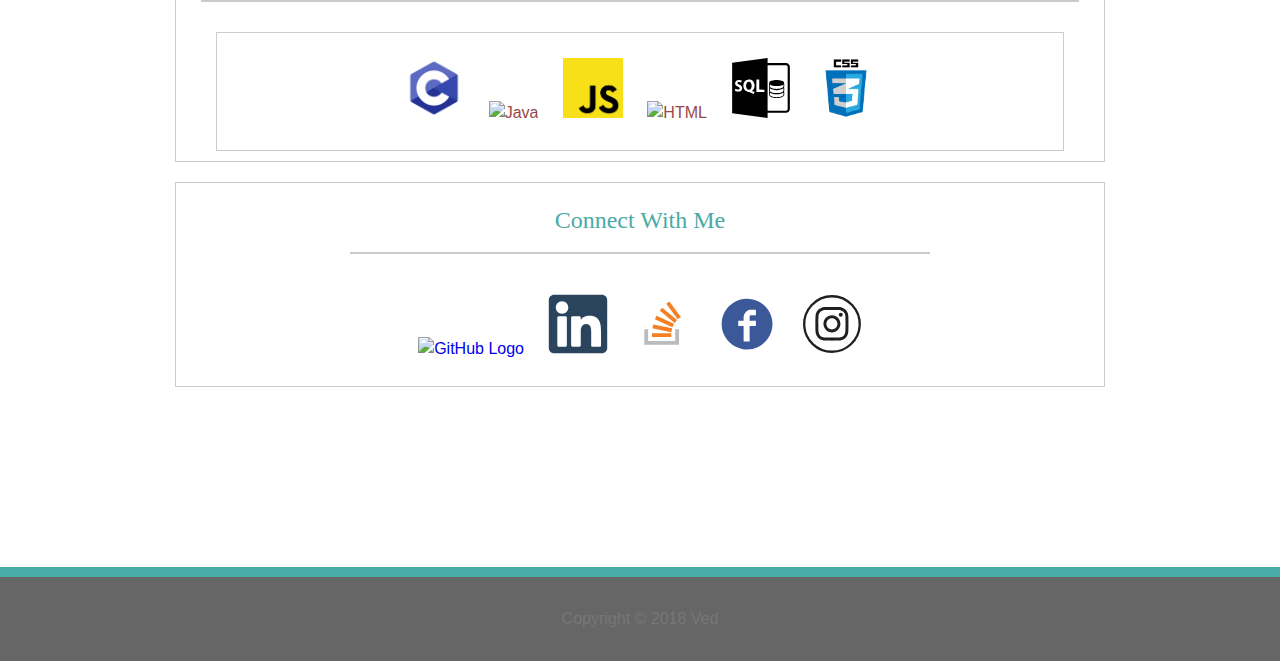
==== commit 9af52be6: "Changes in Education section" ====
--- a/index.html
+++ b/index.html
@@ -65,8 +65,8 @@
                   
                             <!-- college details -->
                     <li>
-                        <div>
-                        	 <img src="images/ao.png" alt="AOT-logo" />
+                        <div class="college-detail">
+                        	<span>College::</span>
                      		<h3><b>Academy Of Technology, Kolkata, West Bengal</b></h3>
                             <h3><b>Bachelor of Technology</b> in Computer Science & Engineering<span><b>(08/2012 - 08/2016)</b></span></h3>
                             <h3>DGPA - 7.3 / 10 &nbsp;&nbsp;|&nbsp;&nbsp; Percentage - 65.5 / 100</h3>
@@ -77,7 +77,7 @@
                             <!-- School details -->
                    <li>
                         <div>
-                        	 <img src="images/glbitm-logo.png" alt="SVV-logo" />
+                        	<span>Higher Secondary ::</span>
                      		<h3><b>Salkia Vikram Vidyalaya, Howrah, West Bengal</b></h3>
                             <h3><b>Higher Secondary</b> in Science<span><b>(07/2009 - 06/2011)</b></span></h3>
                             <h3> Percentage - 64.6 / 100</h3>
@@ -88,7 +88,7 @@
                             <!-- School details -->
                     <li>
                         <div>
-                        	 <img src="images/glbitm-logo.png" alt="SHHS-logo" />
+                        	 <span>Secondary School ::</span>
                      		<h3><b>Shalimar Hindi High School, Howrah, West Bengal</b></h3>
                             <h3><b>Secondary</b><span><b>(07/2007 - 06/2009)</b></span></h3>
                             <h3> Percentage - 70.3 / 100</h3>
--- a/css/style.css
+++ b/css/style.css
@@ -34,6 +34,11 @@
 p {
 	padding-bottom: 10px;
 }
+span{
+	font-family: Times New Roman;
+	
+}
+
 
 
 
@@ -100,7 +105,7 @@
  #body-wrapper {
  	max-width: 960px;
  	margin: 180px auto;
- 	color: #777777;
+ 	color: #974848;
  }
 
 
@@ -201,11 +206,12 @@
 }
 .Educat h3{
 	font-size: 1em;
-	font-style: italic;
+	
 	padding-left: 15px;
 	color: black;
 	
 }
+
 .fa{
 	display: inline-block;
 	text-rendering: auto;
